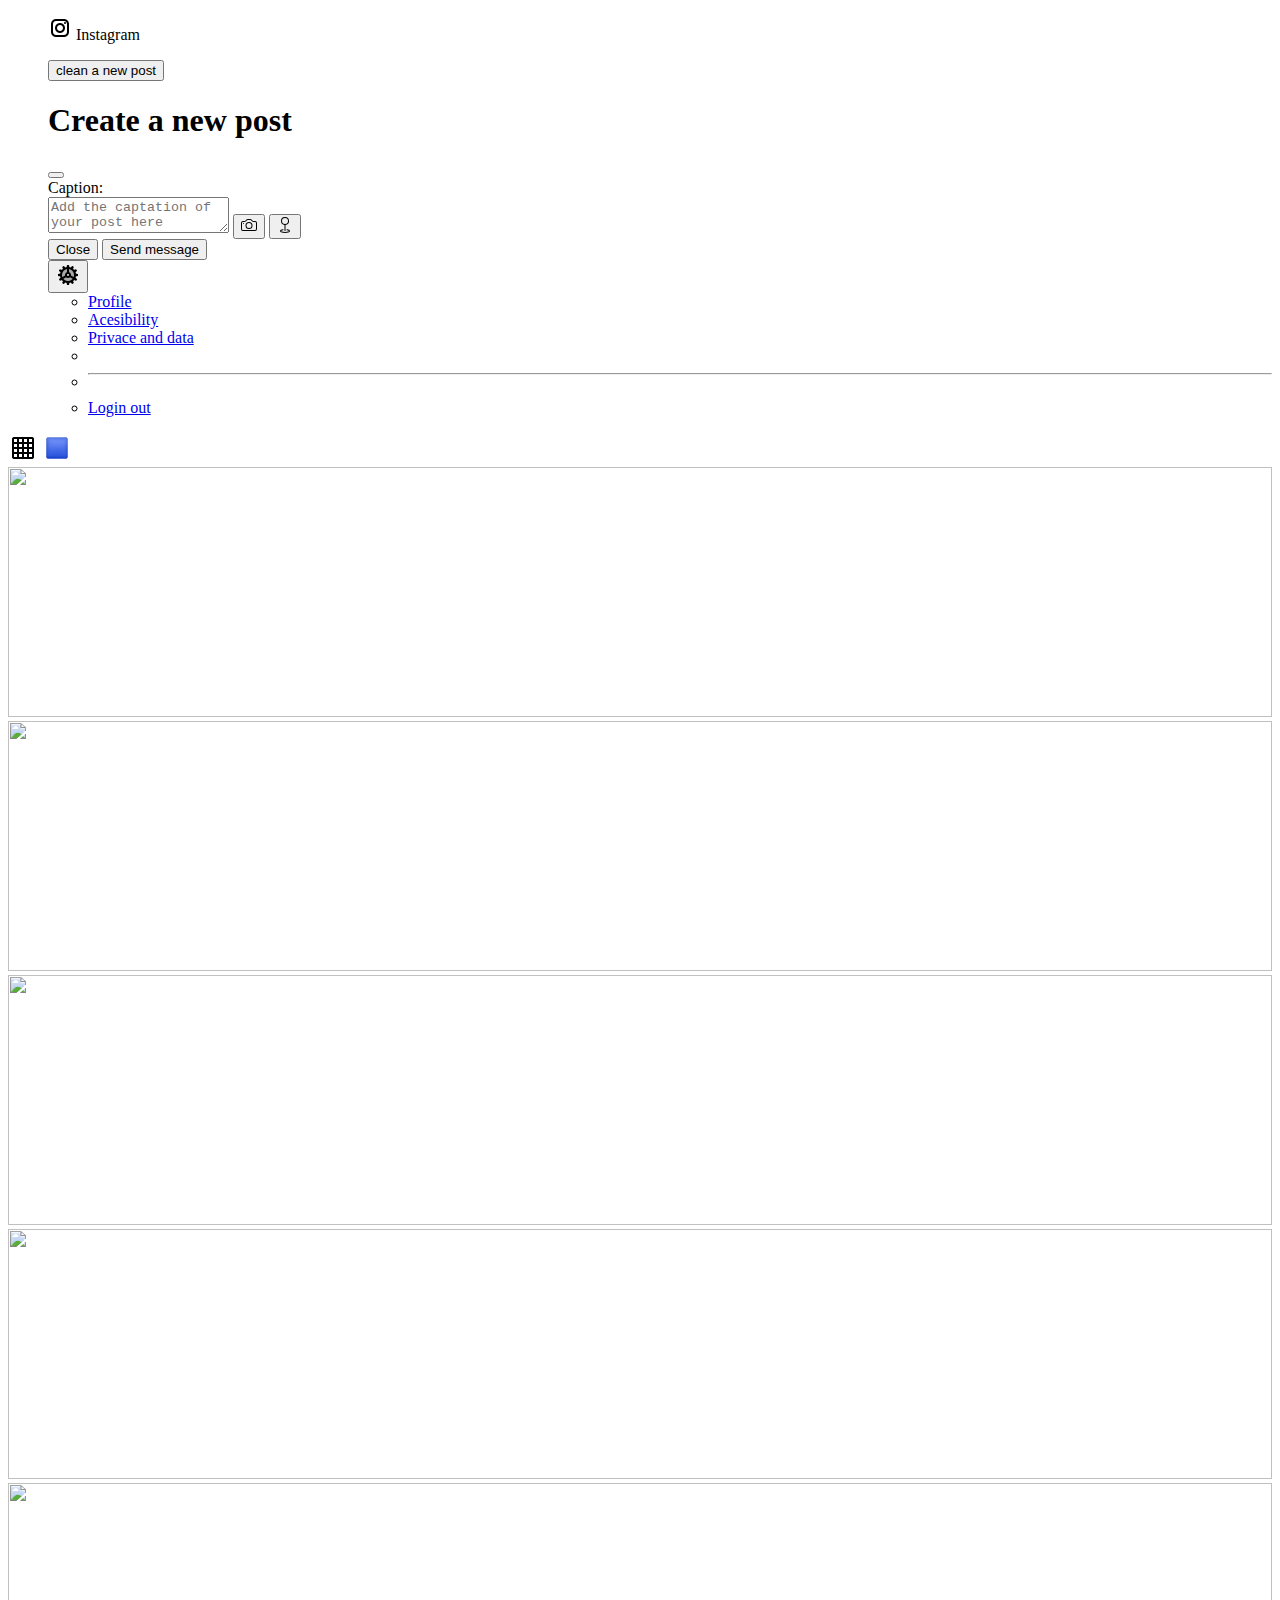
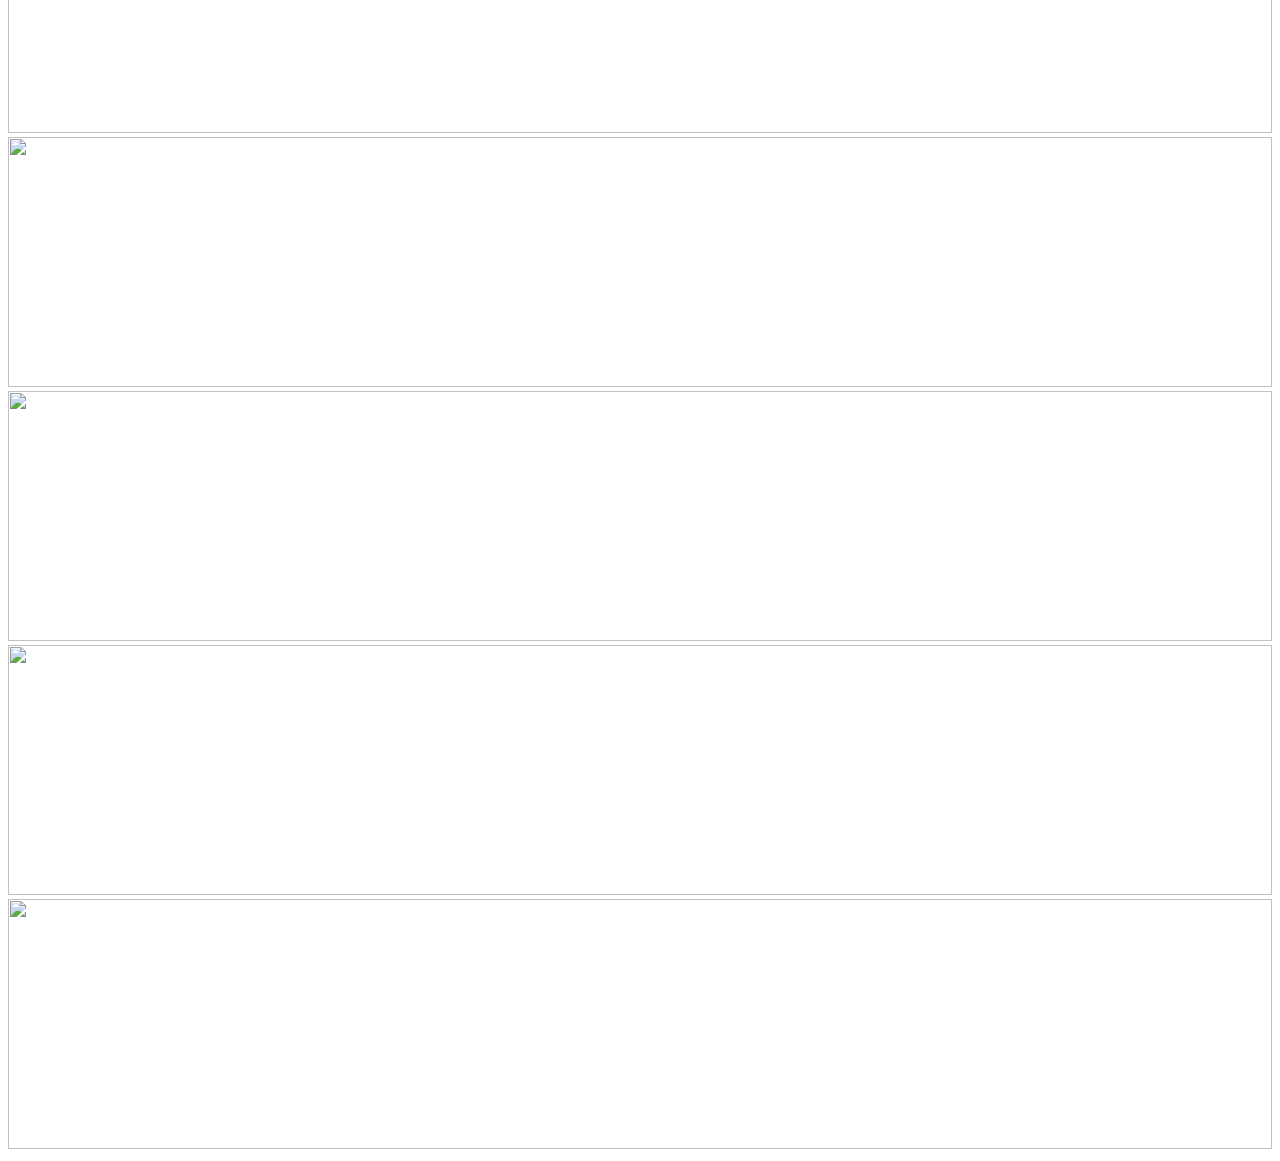
==== index.html @ 3fa27a39 "my new proyect" ====
<!DOCTYPE html>
<html lang="en">
<head>
    <meta charset="UTF-8">
    <meta http-equiv="X-UA-Compatible" content="IE=edge">
    <meta name="viewport" content="width=device-width, initial-scale=1.0">
    <link href="https://cdn.jsdelivr.net/npm/bootstrap@5.0.2/dist/css/bootstrap.min.css" rel="stylesheet" integrity="sha384-EVSTQN3/azprG1Anm3QDgpJLIm9Nao0Yz1ztcQTwFspd3yD65VohhpuuCOmLASjC" crossorigin="anonymous">
    <title>Document</title>
<style>
.galery img{
  width: 100%;
  height: 250px;
}


</style>
</head>
<body class="p-5" >
   
    <nav  class="navbar bg-light container-fluid">
    <ul class=" nav nav-pills">
        <img  src="[data-uri]">
        <span class="navbar-barnd fs-5 fw-bold ">Instagram</a></span>    
      </ul>
    
   
    <ul class="nav nav-pills" >
        <button class=" btn btn-success m-auto" type="button" data-bs-toggle="modal" data-bs-target="#exampleModal" data-bs-whatever="@mdo"">clean a new post</button>
        
        <div class="modal fade" id="exampleModal" tabindex="-1" aria-labelledby="exampleModalLabel" aria-hidden="true">
            <div class="modal-dialog">
            <div class="modal-content">
            <div class="modal-header">
                  
            <h1 class="modal-title fs-5" id="exampleModalLabel">Create a new post</h1>
                  <button type="button" class="btn-close" data-bs-dismiss="modal" aria-label="Close"></button>
                </div>
                
                
                <div class="modal-body">
                  <form method="get">
                    <div class="mb-3">
                      <label class="recipient-name"lass="col-form-label">Caption:</label>
                    
                      <div class="mb-3">
        
                        <textarea class="form-control" placeholder="Add the captation of your post here"    id="message-text"></textarea>
                     
                        <button type="button" class="btn-sm btn-outline-secondary btn-lg mt-1" ><svg xmlns="http://www.w3.org/2000/svg" width="16" height="16" fill="currentColor" class="bi bi-camera m-2" viewBox="0 0 16 16">
                        <path d="M15 12a1 1 0 0 1-1 1H2a1 1 0 0 1-1-1V6a1 1 0 0 1 1-1h1.172a3 3 0 0 0 2.12-.879l.83-.828A1 1 0 0 1 6.827 3h2.344a1 1 0 0 1 .707.293l.828.828A3 3 0 0 0 12.828 5H14a1 1 0 0 1 1 1v6zM2 4a2 2 0 0 0-2 2v6a2 2 0 0 0 2 2h12a2 2 0 0 0 2-2V6a2 2 0 0 0-2-2h-1.172a2 2 0 0 1-1.414-.586l-.828-.828A2 2 0 0 0 9.172 2H6.828a2 2 0 0 0-1.414.586l-.828.828A2 2 0 0 1 3.172 4H2z"/>
                        <path d="M8 11a2.5 2.5 0 1 1 0-5 2.5 2.5 0 0 1 0 5zm0 1a3.5 3.5 0 1 0 0-7 3.5 3.5 0 0 0 0 7zM3 6.5a.5.5 0 1 1-1 0 .5.5 0 0 1 1 0z"/>
                      </svg></button>
                    

                      <button type="button" class="btn-sm btn-outline-secondary btn-lg mt-1" ><svg xmlns="http://www.w3.org/2000/svg" width="16" height="16" fill="currentColor" class="bi bi-geo m-2" viewBox="0 0 16 16">
                        <path fill-rule="evenodd" d="M8 1a3 3 0 1 0 0 6 3 3 0 0 0 0-6zM4 4a4 4 0 1 1 4.5 3.969V13.5a.5.5 0 0 1-1 0V7.97A4 4 0 0 1 4 3.999zm2.493 8.574a.5.5 0 0 1-.411.575c-.712.118-1.28.295-1.655.493a1.319 1.319 0 0 0-.37.265.301.301 0 0 0-.057.09V14l.002.008a.147.147 0 0 0 .016.033.617.617 0 0 0 .145.15c.165.13.435.27.813.395.751.25 1.82.414 3.024.414s2.273-.163 3.024-.414c.378-.126.648-.265.813-.395a.619.619 0 0 0 .146-.15.148.148 0 0 0 .015-.033L12 14v-.004a.301.301 0 0 0-.057-.09 1.318 1.318 0 0 0-.37-.264c-.376-.198-.943-.375-1.655-.493a.5.5 0 1 1 .164-.986c.77.127 1.452.328 1.957.594C12.5 13 13 13.4 13 14c0 .426-.26.752-.544.977-.29.228-.68.413-1.116.558-.878.293-2.059.465-3.34.465-1.281 0-2.462-.172-3.34-.465-.436-.145-.826-.33-1.116-.558C3.26 14.752 3 14.426 3 14c0-.599.5-1 .961-1.243.505-.266 1.187-.467 1.957-.594a.5.5 0 0 1 .575.411z"/>
                      </svg></button>
                    </div>
                    
                    </div>
                    
                  </form>
                </div>
                <div class="modal-footer">
                  <button type="button" class="btn btn-secondary" data-bs-dismiss="modal">Close</button>
                  <button type="submit" class="btn btn-success">Send message</button>
                </div>
              </div>
            </div>
          </div>
        
        
   
   
        <div class="btn-group " >
            <button class="btn btn-secondary dropdown-toggle border-0  m-1" data-bs-display="static"  type="button" id="dropdownM" data-bs-toggle="dropdown"  aria-expanded="false">
             <img src="[data-uri]">
             
            </button>
            
<ul class="dropdown-menu dropdown-menu-end dropdown-menu-lg-start">
              <li><a class="dropdown-item active" href="#">Profile</a></li>
              <li><a class="dropdown-item" href="#">Acesibility</a></li>
              <li><a class="dropdown-item" href="#">Privace and data</a></li>
              <li><a class="dropdown-item" href="#"></a></li>
              <li><hr class="dropdown-divider"></li>
      <li><a class="dropdown-item text-danger" href="#">Login out </output></a></li>
              
            </ul>
       
            
       
    </nav>
        
        <nav class="navbar  ">
            <div class="container-fluid justify-content-center  mt-2" >
    
    <img  class="nav-item btn btn-primary nav-link active  " src="[data-uri]">
   <a  href="/Photos.html"> <img class=" nav-link " src="[data-uri]"></a>
</div>



</nav>

<div class="row  galery">

<div class="col-lg-4 col-sm-4 ">
    <img  src="https://encrypted-tbn0.gstatic.com/images?q=tbn:ANd9GcTM79ARbhG9KxFRgKjDQDl-LLsH6UBtv7P7Ww&usqp=CAU">  
</div>
    
  <div class="col-lg-4 col-sm-12 ">
    <img  src="https://encrypted-tbn0.gstatic.com/images?q=tbn:ANd9GcQCujCZ49odOnoqAr3NvdVprHytRaHz7ZDdyA&usqp=CAU">
  </div>
    
  <div class="col-lg-4 col-sm-4 " >
    <img src="https://encrypted-tbn0.gstatic.com/images?q=tbn:ANd9GcQirNNDpF8aWJU-GhTqiqRycO4s3IDLYDvVWw&usqp=CAU">
</div>

<div class="col-lg-4 col-sm-4 my-3">
<img    src="https://encrypted-tbn0.gstatic.com/images?q=tbn:ANd9GcTsorF1VfeJqoo9qdHglLjHoImkWZ9AT0RZ_g&usqp=CAU">
</div>

<div class="col-lg-4 col-sm-4 my-3 ">
  <img  src="https://encrypted-tbn0.gstatic.com/images?q=tbn:ANd9GcQ0_oJ_WVHq0ZOqp9i-EOnaT0kRKOgmbKGssA&usqp=CAU">
</div>

<div class="col-lg-4 col-sm-4 my-3 ">
    <img   src="https://estuditeca.com/wp-content/uploads/2019/10/Estudiante-estresada-con-los-ex%C3%A1menes-1024x768.jpeg">
</div>
<div class="col-lg-4 col-sm-4 my-3">
    <img   src="https://encrypted-tbn0.gstatic.com/images?q=tbn:ANd9GcRFqUBrMA2xcpd1hixr0i_SGZQR9ed282Jo7A&usqp=CAU">
    </div>
    
   <div class="col-lg-4 col-sm-12 my-3">
    <img  src="https://encrypted-tbn0.gstatic.com/images?q=tbn:ANd9GcQCujCZ49odOnoqAr3NvdVprHytRaHz7ZDdyA&usqp=CAU">
    
    </div>
    <div class="col-lg-4 col-sm-12 my-3">
    <img  src="https://t2.pb.ltmcdn.com/es/posts/5/5/0/como_conocer_gente_en_una_ciudad_nueva_4055_orig.jpg">
</div>






<script src="https://cdn.jsdelivr.net/npm/@popperjs/core@2.9.2/dist/umd/popper.min.js" integrity="sha384-IQsoLXl5PILFhosVNubq5LC7Qb9DXgDA9i+tQ8Zj3iwWAwPtgFTxbJ8NT4GN1R8p" crossorigin="anonymous"></script>
<script src="https://cdn.jsdelivr.net/npm/bootstrap@5.0.2/dist/js/bootstrap.min.js" integrity="sha384-cVKIPhGWiC2Al4u+LWgxfKTRIcfu0JTxR+EQDz/bgldoEyl4H0zUF0QKbrJ0EcQF" crossorigin="anonymous"></script>

</body>
</html>
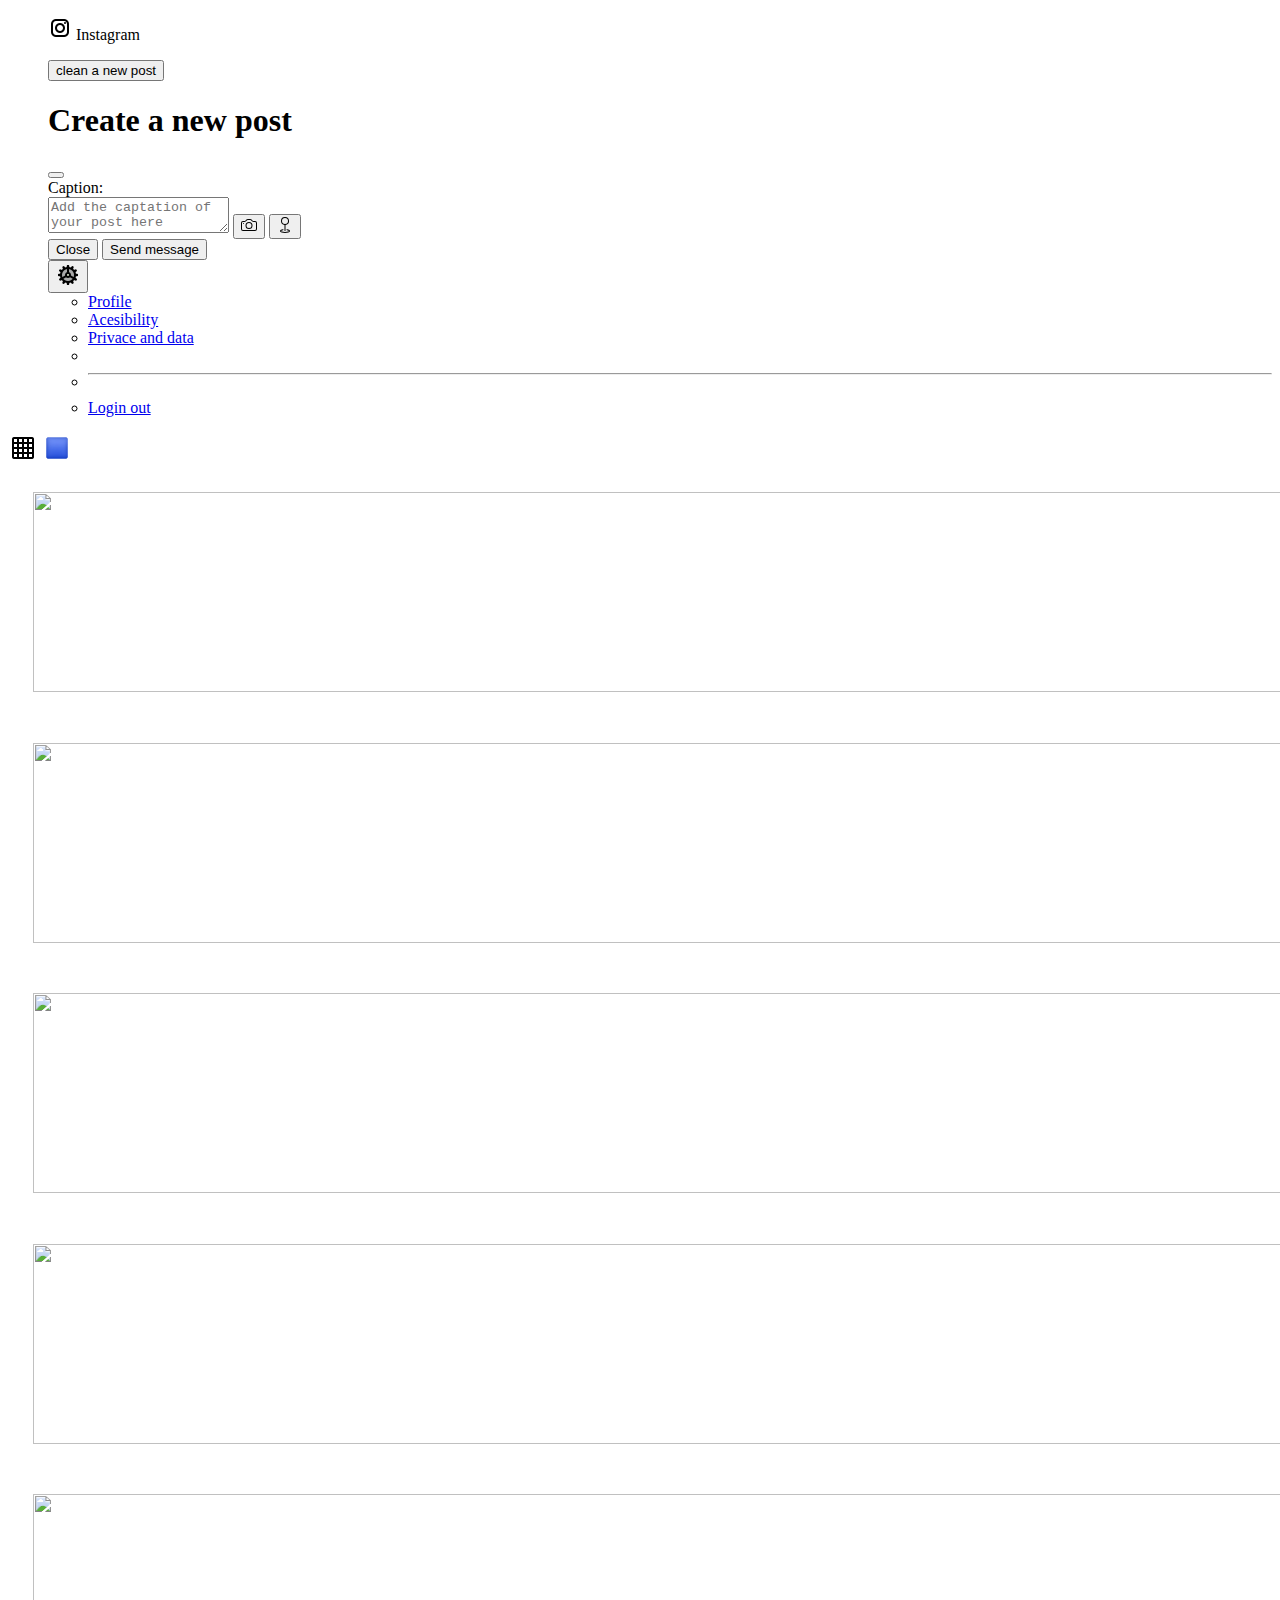
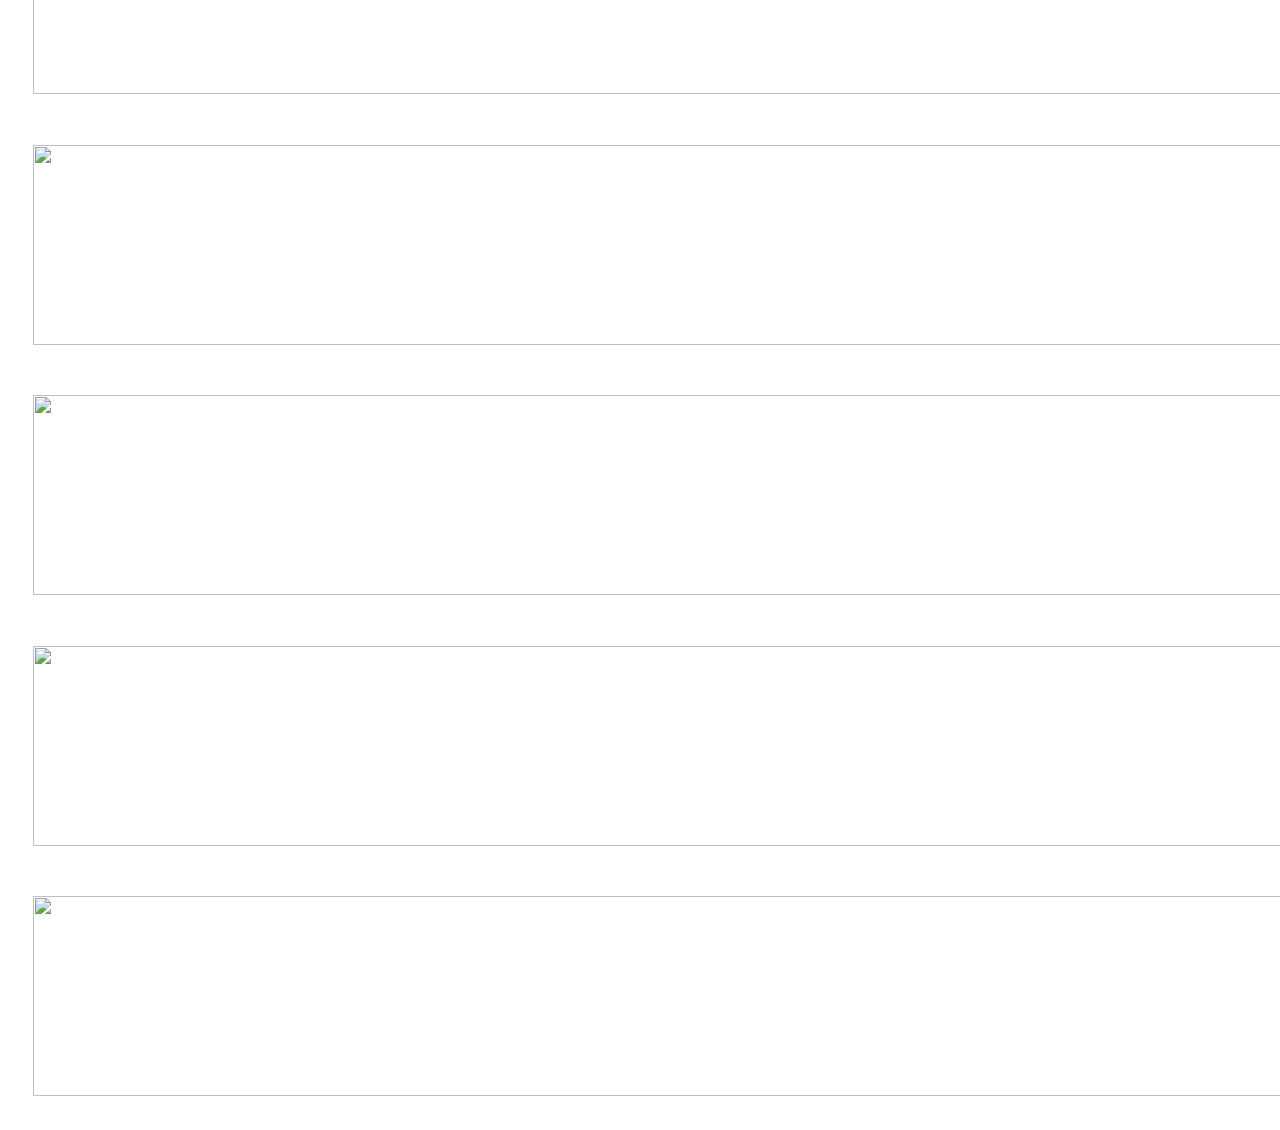
==== commit 919fbb2c: "My new proyect" ====
--- a/index.html
+++ b/index.html
@@ -6,14 +6,9 @@
     <meta name="viewport" content="width=device-width, initial-scale=1.0">
     <link href="https://cdn.jsdelivr.net/npm/bootstrap@5.0.2/dist/css/bootstrap.min.css" rel="stylesheet" integrity="sha384-EVSTQN3/azprG1Anm3QDgpJLIm9Nao0Yz1ztcQTwFspd3yD65VohhpuuCOmLASjC" crossorigin="anonymous">
     <title>Document</title>
-<style>
-.galery img{
-  width: 100%;
-  height: 250px;
-}
+ 
 
-
-</style>
+    <link rel=StyleSheet href="styles.css" TYPE="text/css" MEDIA=screen>
 </head>
 <body class="p-5" >
    
@@ -46,13 +41,13 @@
         
                         <textarea class="form-control" placeholder="Add the captation of your post here"    id="message-text"></textarea>
                      
-                        <button type="button" class="btn-sm btn-outline-secondary btn-lg mt-1" ><svg xmlns="http://www.w3.org/2000/svg" width="16" height="16" fill="currentColor" class="bi bi-camera m-2" viewBox="0 0 16 16">
+                        <button type="button" class="btn btn-sm btn-outline-secondary btn-lg mt-1" ><svg xmlns="http://www.w3.org/2000/svg" width="16" height="16" fill="currentColor" class="bi bi-camera m-2" viewBox="0 0 16 16">
                         <path d="M15 12a1 1 0 0 1-1 1H2a1 1 0 0 1-1-1V6a1 1 0 0 1 1-1h1.172a3 3 0 0 0 2.12-.879l.83-.828A1 1 0 0 1 6.827 3h2.344a1 1 0 0 1 .707.293l.828.828A3 3 0 0 0 12.828 5H14a1 1 0 0 1 1 1v6zM2 4a2 2 0 0 0-2 2v6a2 2 0 0 0 2 2h12a2 2 0 0 0 2-2V6a2 2 0 0 0-2-2h-1.172a2 2 0 0 1-1.414-.586l-.828-.828A2 2 0 0 0 9.172 2H6.828a2 2 0 0 0-1.414.586l-.828.828A2 2 0 0 1 3.172 4H2z"/>
                         <path d="M8 11a2.5 2.5 0 1 1 0-5 2.5 2.5 0 0 1 0 5zm0 1a3.5 3.5 0 1 0 0-7 3.5 3.5 0 0 0 0 7zM3 6.5a.5.5 0 1 1-1 0 .5.5 0 0 1 1 0z"/>
                       </svg></button>
                     
 
-                      <button type="button" class="btn-sm btn-outline-secondary btn-lg mt-1" ><svg xmlns="http://www.w3.org/2000/svg" width="16" height="16" fill="currentColor" class="bi bi-geo m-2" viewBox="0 0 16 16">
+                      <button type="button" class="btn btn-sm btn-outline-secondary btn-lg mt-1" ><svg xmlns="http://www.w3.org/2000/svg" width="16" height="16" fill="currentColor" class="bi bi-geo m-2" viewBox="0 0 16 16">
                         <path fill-rule="evenodd" d="M8 1a3 3 0 1 0 0 6 3 3 0 0 0 0-6zM4 4a4 4 0 1 1 4.5 3.969V13.5a.5.5 0 0 1-1 0V7.97A4 4 0 0 1 4 3.999zm2.493 8.574a.5.5 0 0 1-.411.575c-.712.118-1.28.295-1.655.493a1.319 1.319 0 0 0-.37.265.301.301 0 0 0-.057.09V14l.002.008a.147.147 0 0 0 .016.033.617.617 0 0 0 .145.15c.165.13.435.27.813.395.751.25 1.82.414 3.024.414s2.273-.163 3.024-.414c.378-.126.648-.265.813-.395a.619.619 0 0 0 .146-.15.148.148 0 0 0 .015-.033L12 14v-.004a.301.301 0 0 0-.057-.09 1.318 1.318 0 0 0-.37-.264c-.376-.198-.943-.375-1.655-.493a.5.5 0 1 1 .164-.986c.77.127 1.452.328 1.957.594C12.5 13 13 13.4 13 14c0 .426-.26.752-.544.977-.29.228-.68.413-1.116.558-.878.293-2.059.465-3.34.465-1.281 0-2.462-.172-3.34-.465-.436-.145-.826-.33-1.116-.558C3.26 14.752 3 14.426 3 14c0-.599.5-1 .961-1.243.505-.266 1.187-.467 1.957-.594a.5.5 0 0 1 .575.411z"/>
                       </svg></button>
                     </div>
@@ -105,38 +100,38 @@
 
 <div class="row  galery">
 
-<div class="col-lg-4 col-sm-4 ">
+<div class="col-lg-4 col-md-4 col-sm-4 ">
     <img  src="https://encrypted-tbn0.gstatic.com/images?q=tbn:ANd9GcTM79ARbhG9KxFRgKjDQDl-LLsH6UBtv7P7Ww&usqp=CAU">  
 </div>
     
-  <div class="col-lg-4 col-sm-12 ">
+  <div class="col-lg-4 col-md-4 col-sm-4 ">
     <img  src="https://encrypted-tbn0.gstatic.com/images?q=tbn:ANd9GcQCujCZ49odOnoqAr3NvdVprHytRaHz7ZDdyA&usqp=CAU">
   </div>
     
-  <div class="col-lg-4 col-sm-4 " >
+  <div class="col-lg-4 col-md-4 col-sm-4 " >
     <img src="https://encrypted-tbn0.gstatic.com/images?q=tbn:ANd9GcQirNNDpF8aWJU-GhTqiqRycO4s3IDLYDvVWw&usqp=CAU">
 </div>
 
-<div class="col-lg-4 col-sm-4 my-3">
+<div class="col-lg-4 col-md-4 col-sm-4">
 <img    src="https://encrypted-tbn0.gstatic.com/images?q=tbn:ANd9GcTsorF1VfeJqoo9qdHglLjHoImkWZ9AT0RZ_g&usqp=CAU">
 </div>
 
-<div class="col-lg-4 col-sm-4 my-3 ">
+<div class="col-lg-4 col-md-4 col-sm-4">
   <img  src="https://encrypted-tbn0.gstatic.com/images?q=tbn:ANd9GcQ0_oJ_WVHq0ZOqp9i-EOnaT0kRKOgmbKGssA&usqp=CAU">
 </div>
 
-<div class="col-lg-4 col-sm-4 my-3 ">
+<div class="col-lg-4 col-md-4 col-sm-4 ">
     <img   src="https://estuditeca.com/wp-content/uploads/2019/10/Estudiante-estresada-con-los-ex%C3%A1menes-1024x768.jpeg">
 </div>
-<div class="col-lg-4 col-sm-4 my-3">
+<div class="col-lg-4 col-md-4 col-sm-4">
     <img   src="https://encrypted-tbn0.gstatic.com/images?q=tbn:ANd9GcRFqUBrMA2xcpd1hixr0i_SGZQR9ed282Jo7A&usqp=CAU">
     </div>
     
-   <div class="col-lg-4 col-sm-12 my-3">
+   <div class="col-lg-4 col-md-4  col-sm-4 ">
     <img  src="https://encrypted-tbn0.gstatic.com/images?q=tbn:ANd9GcQCujCZ49odOnoqAr3NvdVprHytRaHz7ZDdyA&usqp=CAU">
     
     </div>
-    <div class="col-lg-4 col-sm-12 my-3">
+    <div class="col-lg-4 col-md-4 col-sm-4">
     <img  src="https://t2.pb.ltmcdn.com/es/posts/5/5/0/como_conocer_gente_en_una_ciudad_nueva_4055_orig.jpg">
 </div>
 
--- a/styles.css
+++ b/styles.css
@@ -0,0 +1,7 @@
+.galery img{
+    width: 100%;
+    height: 200px;
+    margin: 2%;
+  }
+  
+ 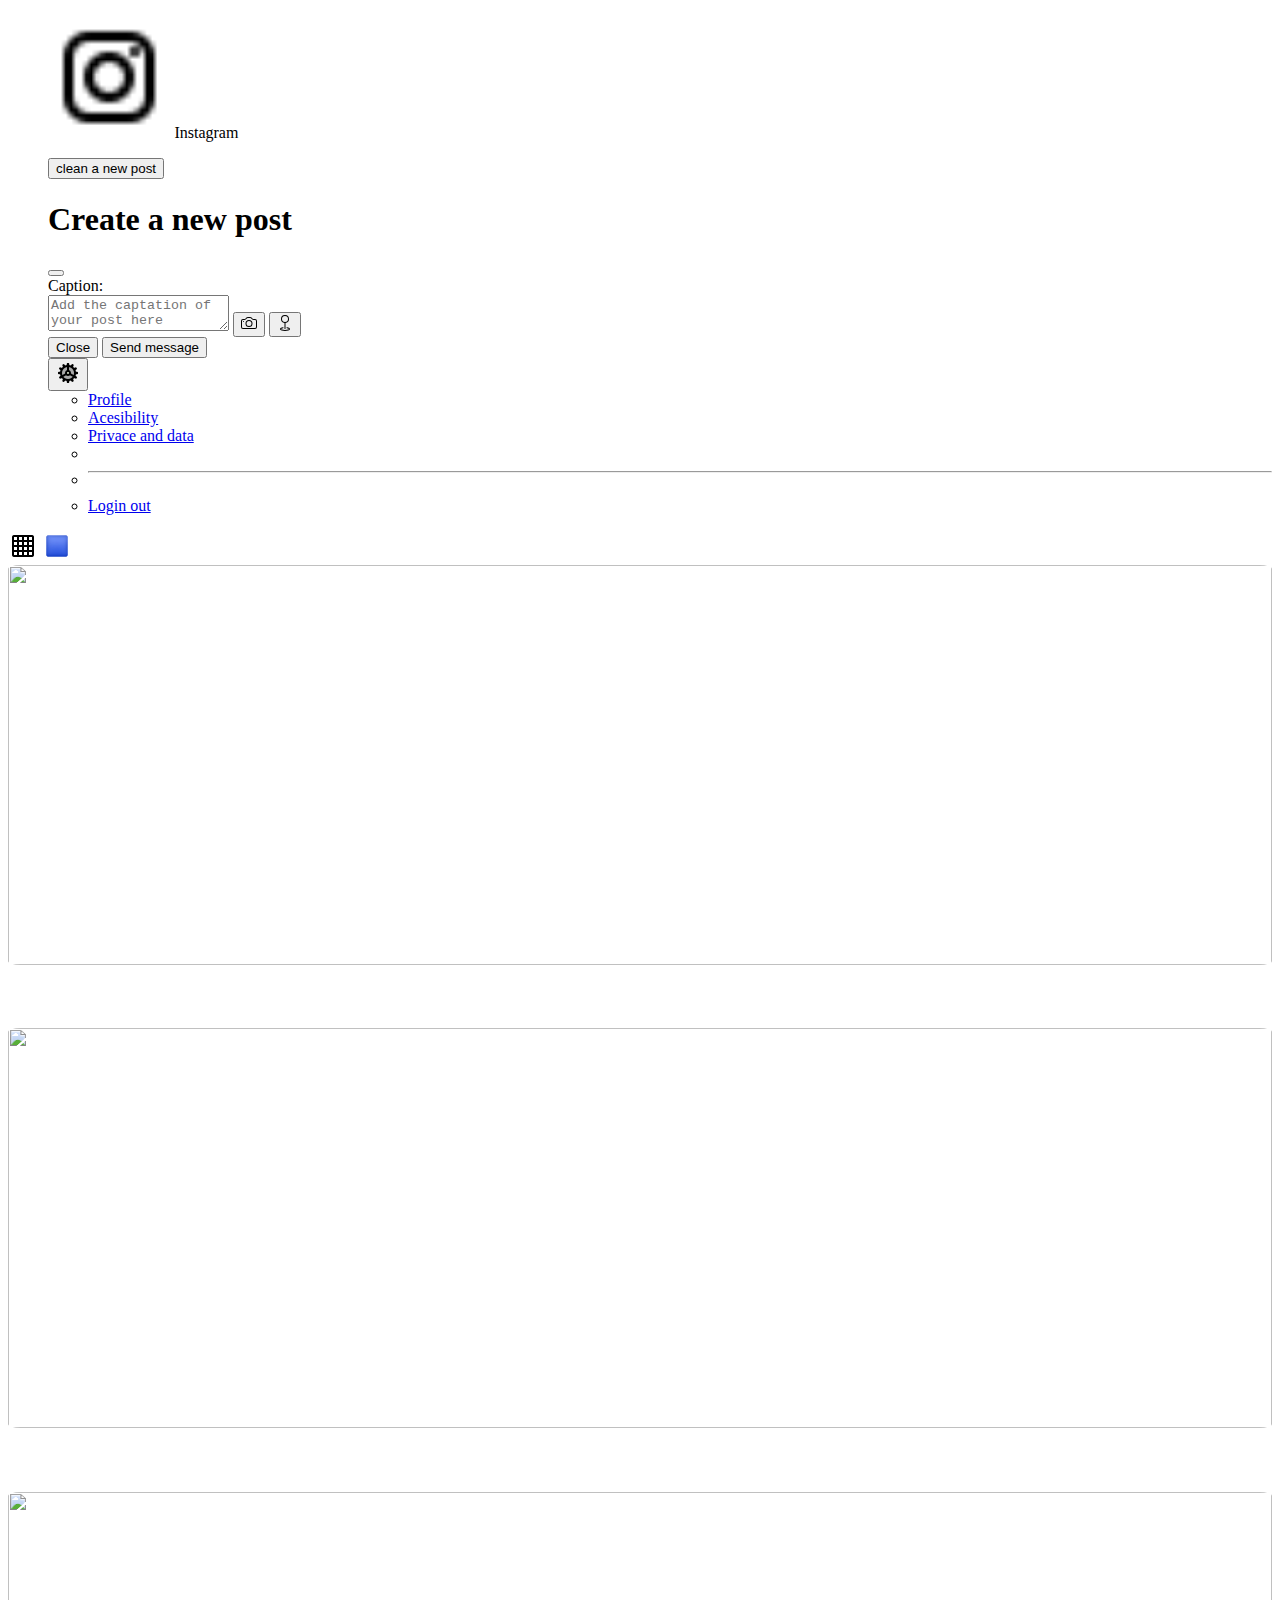
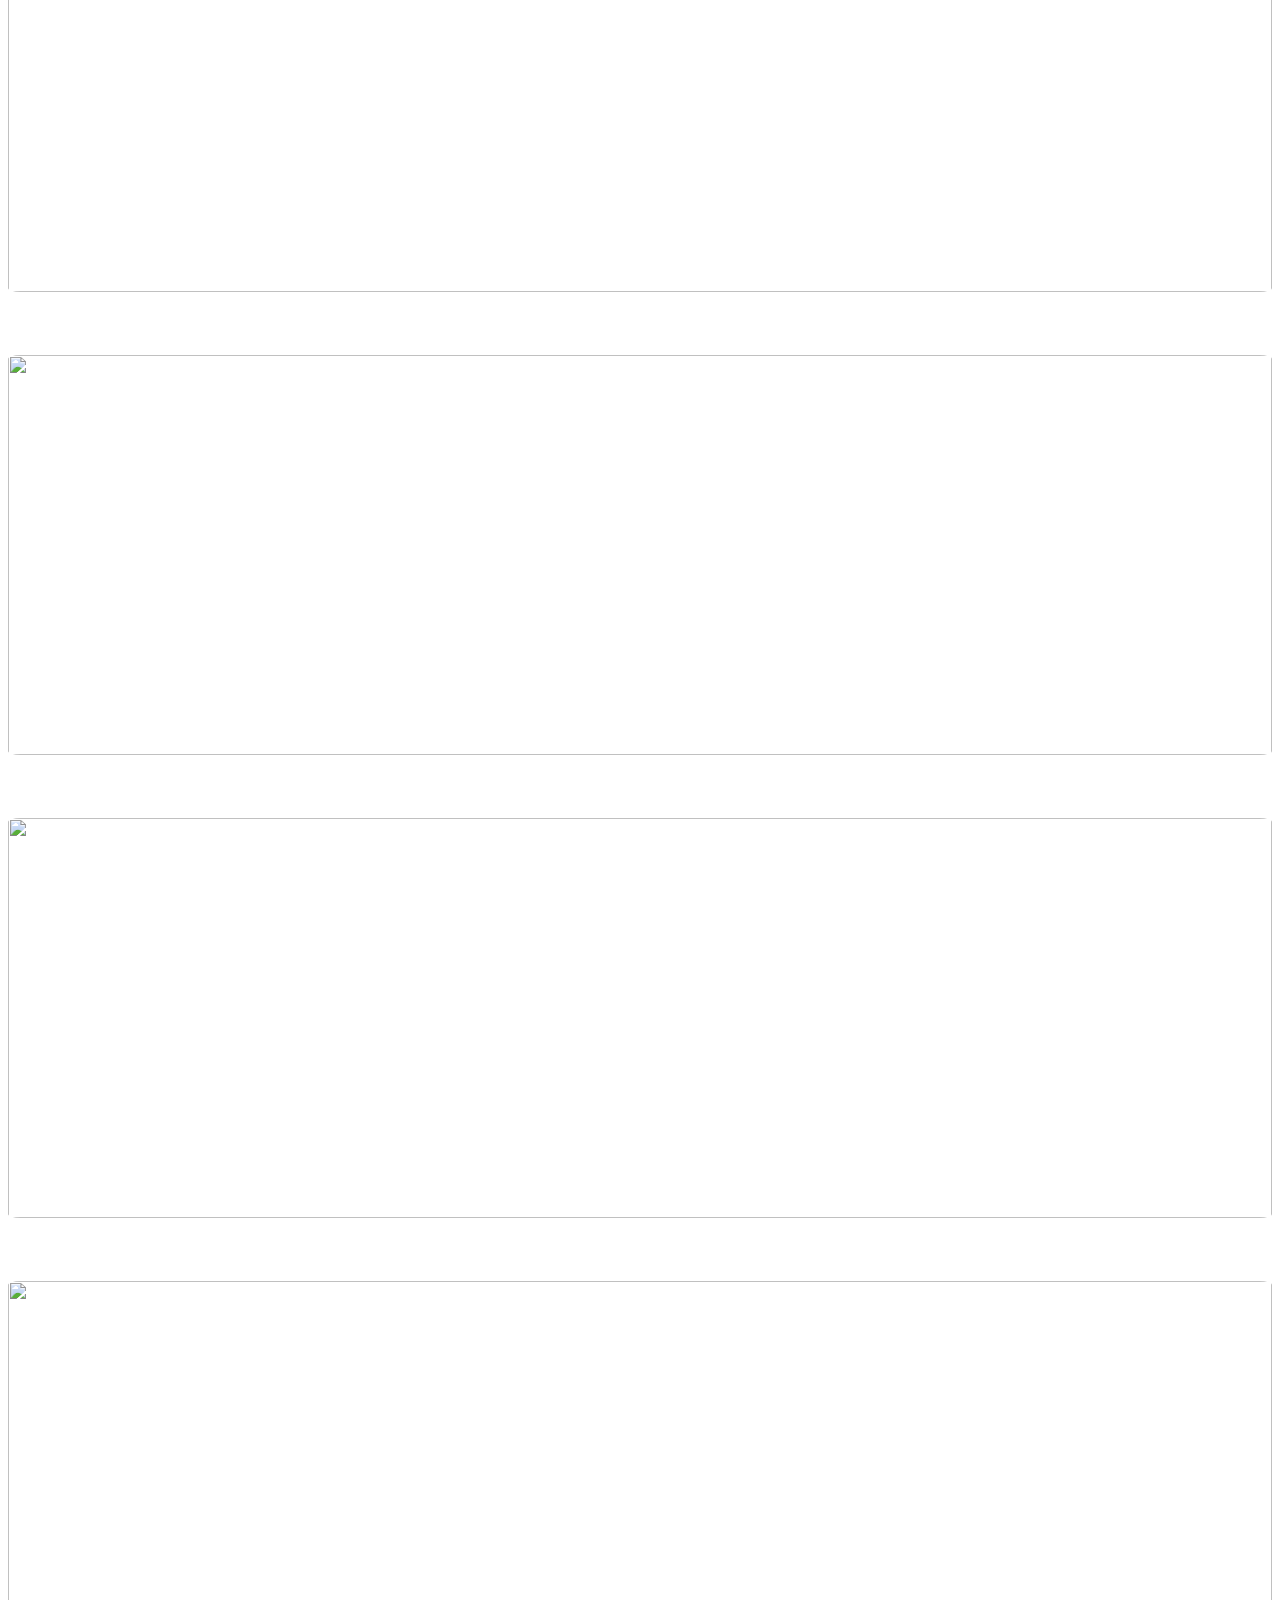
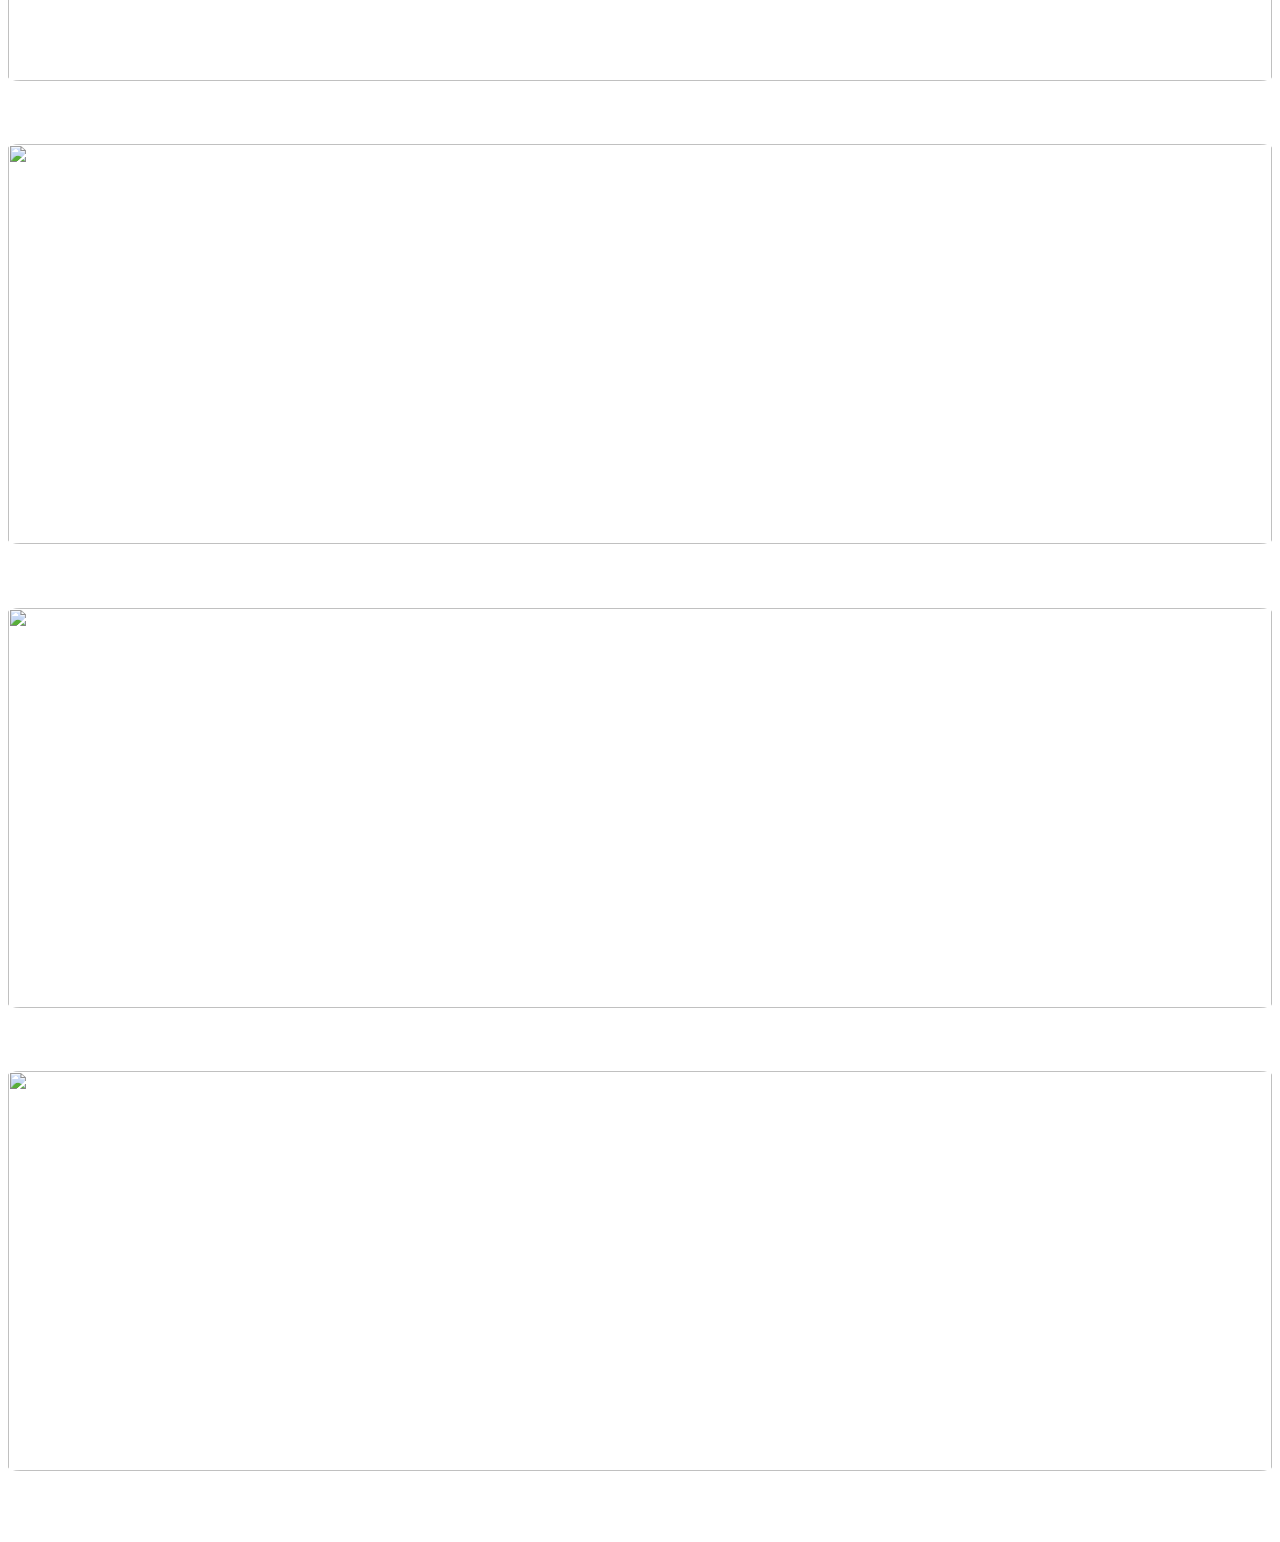
==== commit 8ad37afa: "Img plus" ====
--- a/index.html
+++ b/index.html
@@ -12,9 +12,9 @@
 </head>
 <body class="p-5" >
    
-    <nav  class="navbar bg-light container-fluid">
+    <nav  class="navbar bg-light border  rounded container-fluid">
     <ul class=" nav nav-pills">
-        <img  src="[data-uri]">
+        <img class="iconInsta" src="[data-uri]">
         <span class="navbar-barnd fs-5 fw-bold ">Instagram</a></span>    
       </ul>
     
@@ -87,11 +87,11 @@
        
     </nav>
         
-        <nav class="navbar  ">
+        <nav class="navbar ">
             <div class="container-fluid justify-content-center  mt-2" >
     
     <img  class="nav-item btn btn-primary nav-link active  " src="[data-uri]">
-   <a  href="/Photos.html"> <img class=" nav-link " src="[data-uri]"></a>
+   <a  href="Photos.html"> <img class=" nav-link " src="[data-uri]"></a>
 </div>
 
 
@@ -100,35 +100,35 @@
 
 <div class="row  galery">
 
-<div class="col-lg-4 col-md-4 col-sm-4 ">
-    <img  src="https://encrypted-tbn0.gstatic.com/images?q=tbn:ANd9GcTM79ARbhG9KxFRgKjDQDl-LLsH6UBtv7P7Ww&usqp=CAU">  
+<div class="col-lg-4 col-md-4 col-sm-4">
+    <img  src="https://th.bing.com/th/id/OIP.LBVakXUW86-xFiCkzIv-rgHaEo?pid=ImgDet&rs=1">  
 </div>
     
   <div class="col-lg-4 col-md-4 col-sm-4 ">
-    <img  src="https://encrypted-tbn0.gstatic.com/images?q=tbn:ANd9GcQCujCZ49odOnoqAr3NvdVprHytRaHz7ZDdyA&usqp=CAU">
+    <img  src="https://th.bing.com/th/id/R.961c65139e03e0b67f58ad6d745d9295?rik=yaDFByrGJEZa8A&pid=ImgRaw&r=0">
   </div>
     
   <div class="col-lg-4 col-md-4 col-sm-4 " >
-    <img src="https://encrypted-tbn0.gstatic.com/images?q=tbn:ANd9GcQirNNDpF8aWJU-GhTqiqRycO4s3IDLYDvVWw&usqp=CAU">
+    <img src="https://4.bp.blogspot.com/-_Q6SwV8HFqU/T9oWN85XyTI/AAAAAAAAfOs/NlTZmyBWUz4/s1600/Lagos-Montanas-Piedras-y-Arboles_Imagenes-HD-de-Montanas.jpg">
 </div>
 
 <div class="col-lg-4 col-md-4 col-sm-4">
-<img    src="https://encrypted-tbn0.gstatic.com/images?q=tbn:ANd9GcTsorF1VfeJqoo9qdHglLjHoImkWZ9AT0RZ_g&usqp=CAU">
+<img    src="https://evasion-online.com/image-photo/rome+capitale+d+italie/the-roman-coliseum-in-the-early-morning-655490208-5abd1d0f119fa80037ef98b9.jpg">
 </div>
 
 <div class="col-lg-4 col-md-4 col-sm-4">
-  <img  src="https://encrypted-tbn0.gstatic.com/images?q=tbn:ANd9GcQ0_oJ_WVHq0ZOqp9i-EOnaT0kRKOgmbKGssA&usqp=CAU">
+  <img  src="https://i.pinimg.com/originals/14/94/26/14942698a0f2d22ecdc3283387d68d4f.jpg">
 </div>
 
 <div class="col-lg-4 col-md-4 col-sm-4 ">
     <img   src="https://estuditeca.com/wp-content/uploads/2019/10/Estudiante-estresada-con-los-ex%C3%A1menes-1024x768.jpeg">
 </div>
 <div class="col-lg-4 col-md-4 col-sm-4">
-    <img   src="https://encrypted-tbn0.gstatic.com/images?q=tbn:ANd9GcRFqUBrMA2xcpd1hixr0i_SGZQR9ed282Jo7A&usqp=CAU">
+    <img   src="https://images.pexels.com/photos/3228689/pexels-photo-3228689.jpeg?cs=srgb&dl=manos-gente-amigos-efecto-desenfocado-3228689.jpg&fm=jpg">
     </div>
     
    <div class="col-lg-4 col-md-4  col-sm-4 ">
-    <img  src="https://encrypted-tbn0.gstatic.com/images?q=tbn:ANd9GcQCujCZ49odOnoqAr3NvdVprHytRaHz7ZDdyA&usqp=CAU">
+    <img  src="https://th.bing.com/th/id/OIP.yShuwGV1PP497rS9s3TZ0AHaEo?w=270&h=180&c=7&r=0&o=5&pid=1.7">
     
     </div>
     <div class="col-lg-4 col-md-4 col-sm-4">
--- a/styles.css
+++ b/styles.css
@@ -1,7 +1,14 @@
+
+
 .galery img{
     width: 100%;
-    height: 200px;
-    margin: 2%;
+    height: 400px;
+    margin-bottom: 5%;
+    border-radius: 1%;
+  
   }
-  
+  .iconInsta{
+width: 10%;
+
+  }
  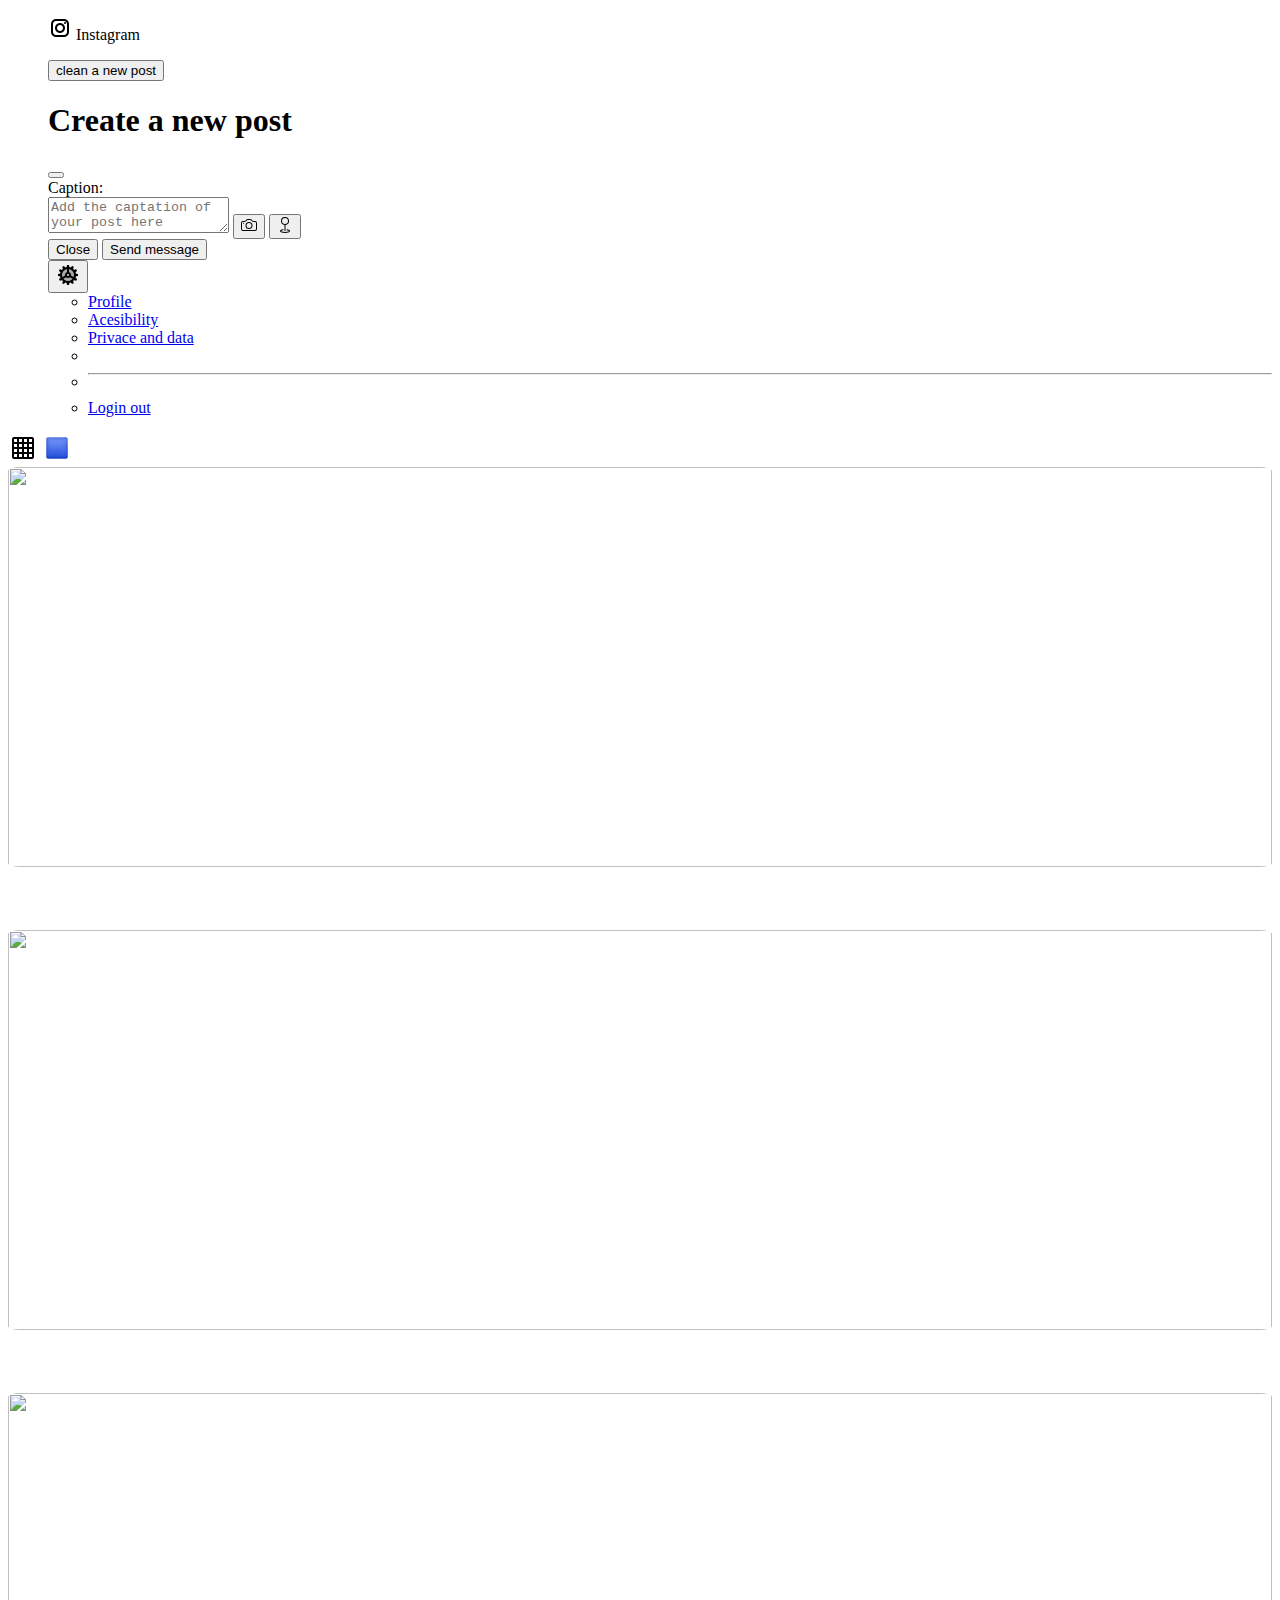
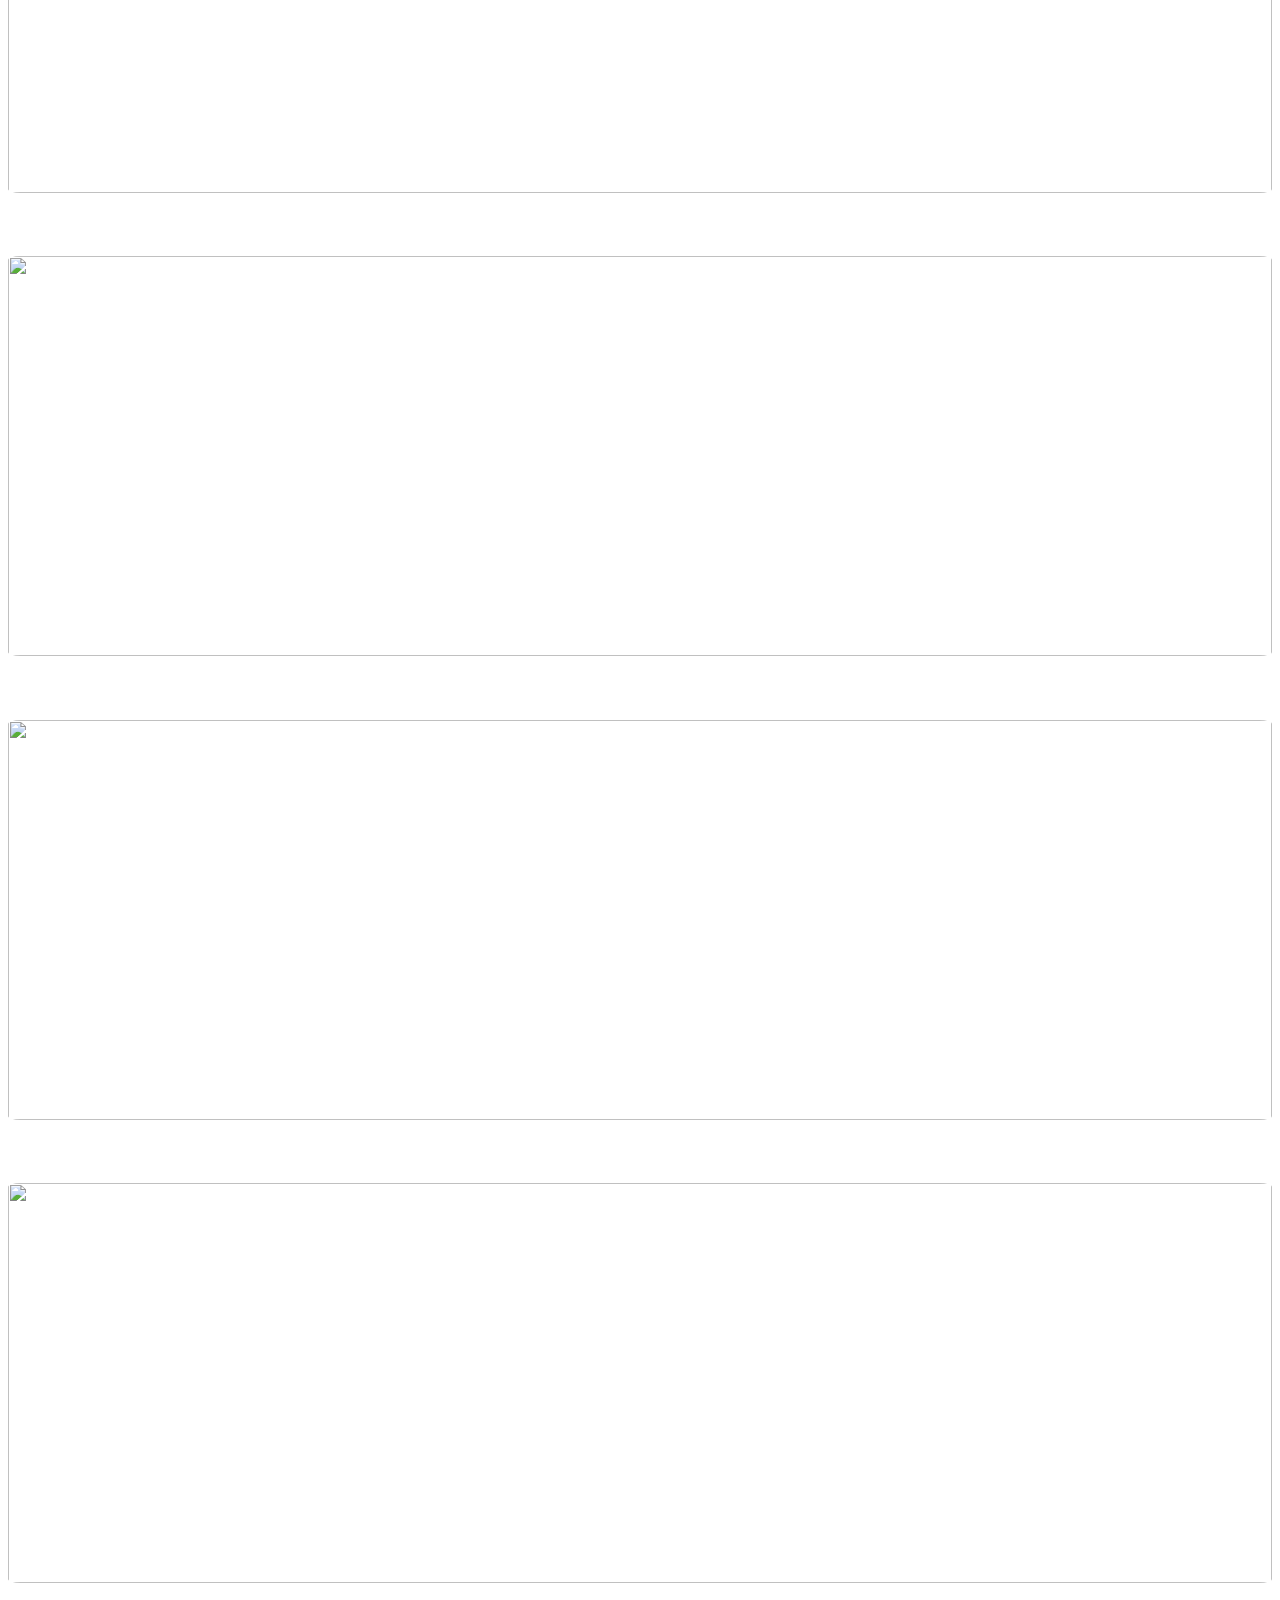
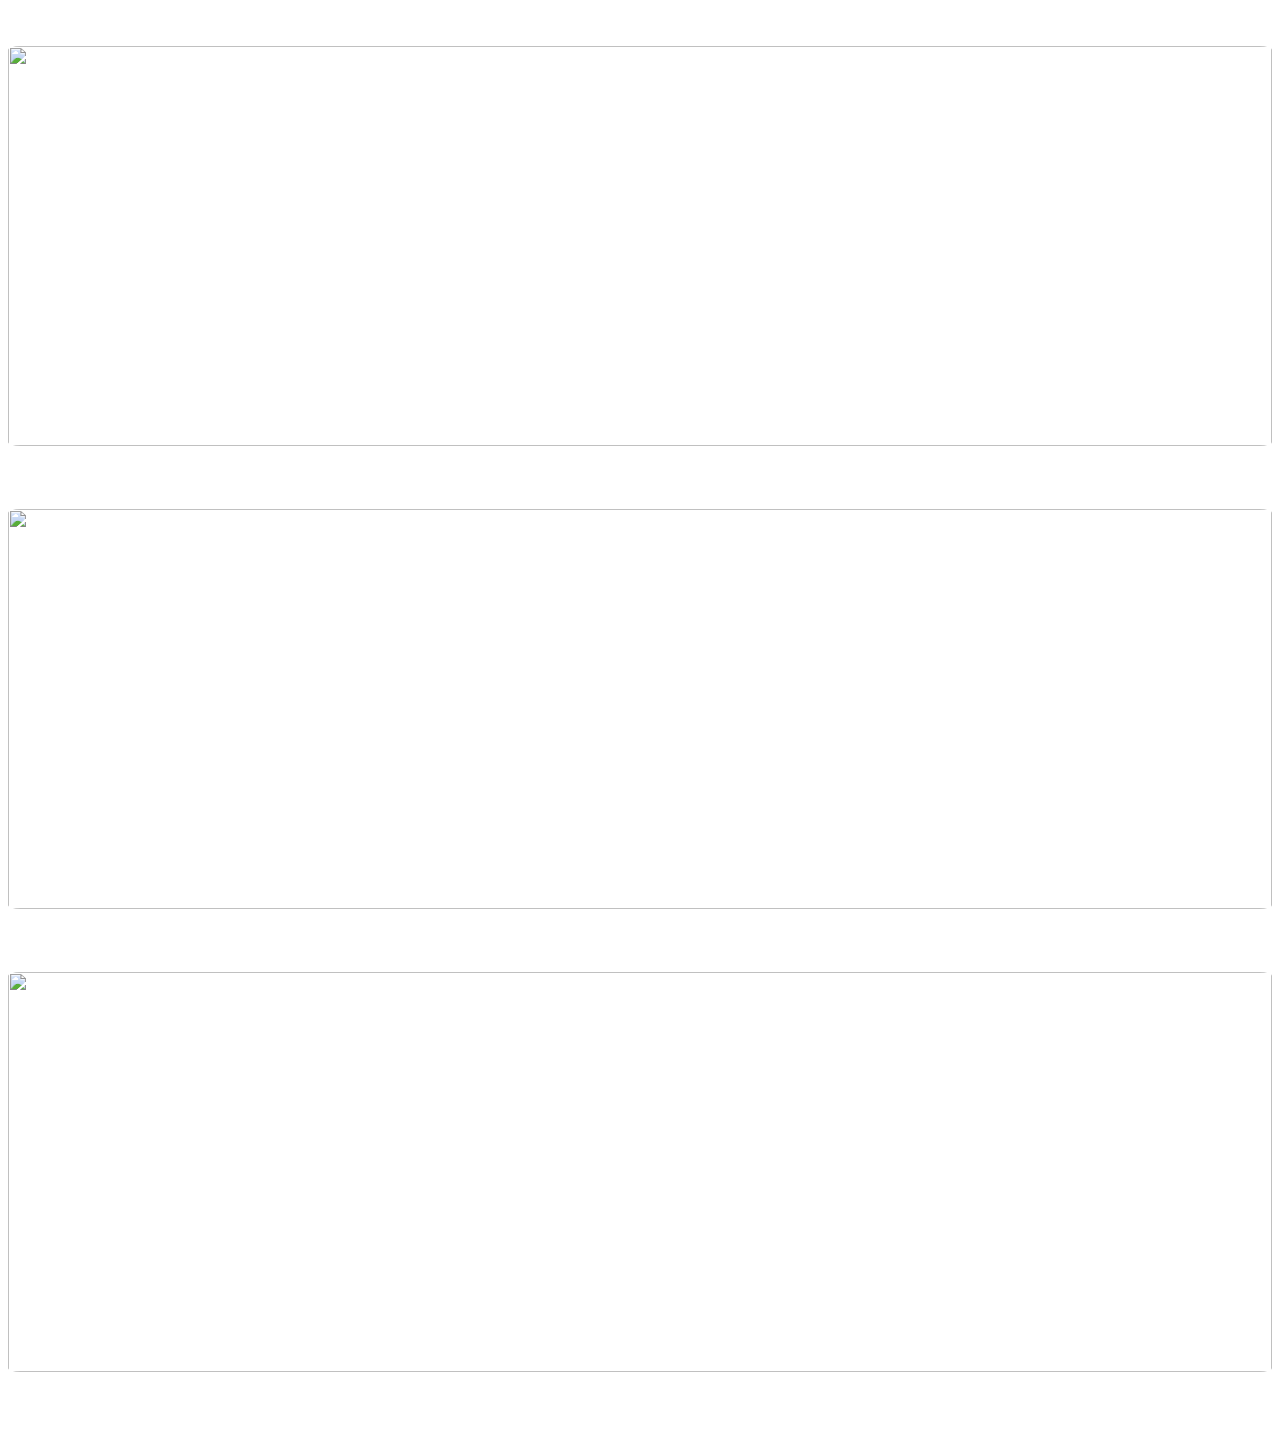
==== commit b80b2be0: "Img plus" ====
--- a/index.html
+++ b/index.html
@@ -12,11 +12,13 @@
 </head>
 <body class="p-5" >
    
-    <nav  class="navbar bg-light border  rounded container-fluid">
+  <nav  class="navbar bg-light border rounded container-fluid">
     <ul class=" nav nav-pills">
-        <img class="iconInsta" src="[data-uri]">
+        <img  src="[data-uri]">
         <span class="navbar-barnd fs-5 fw-bold ">Instagram</a></span>    
       </ul>
+    
+  
     
    
     <ul class="nav nav-pills" >
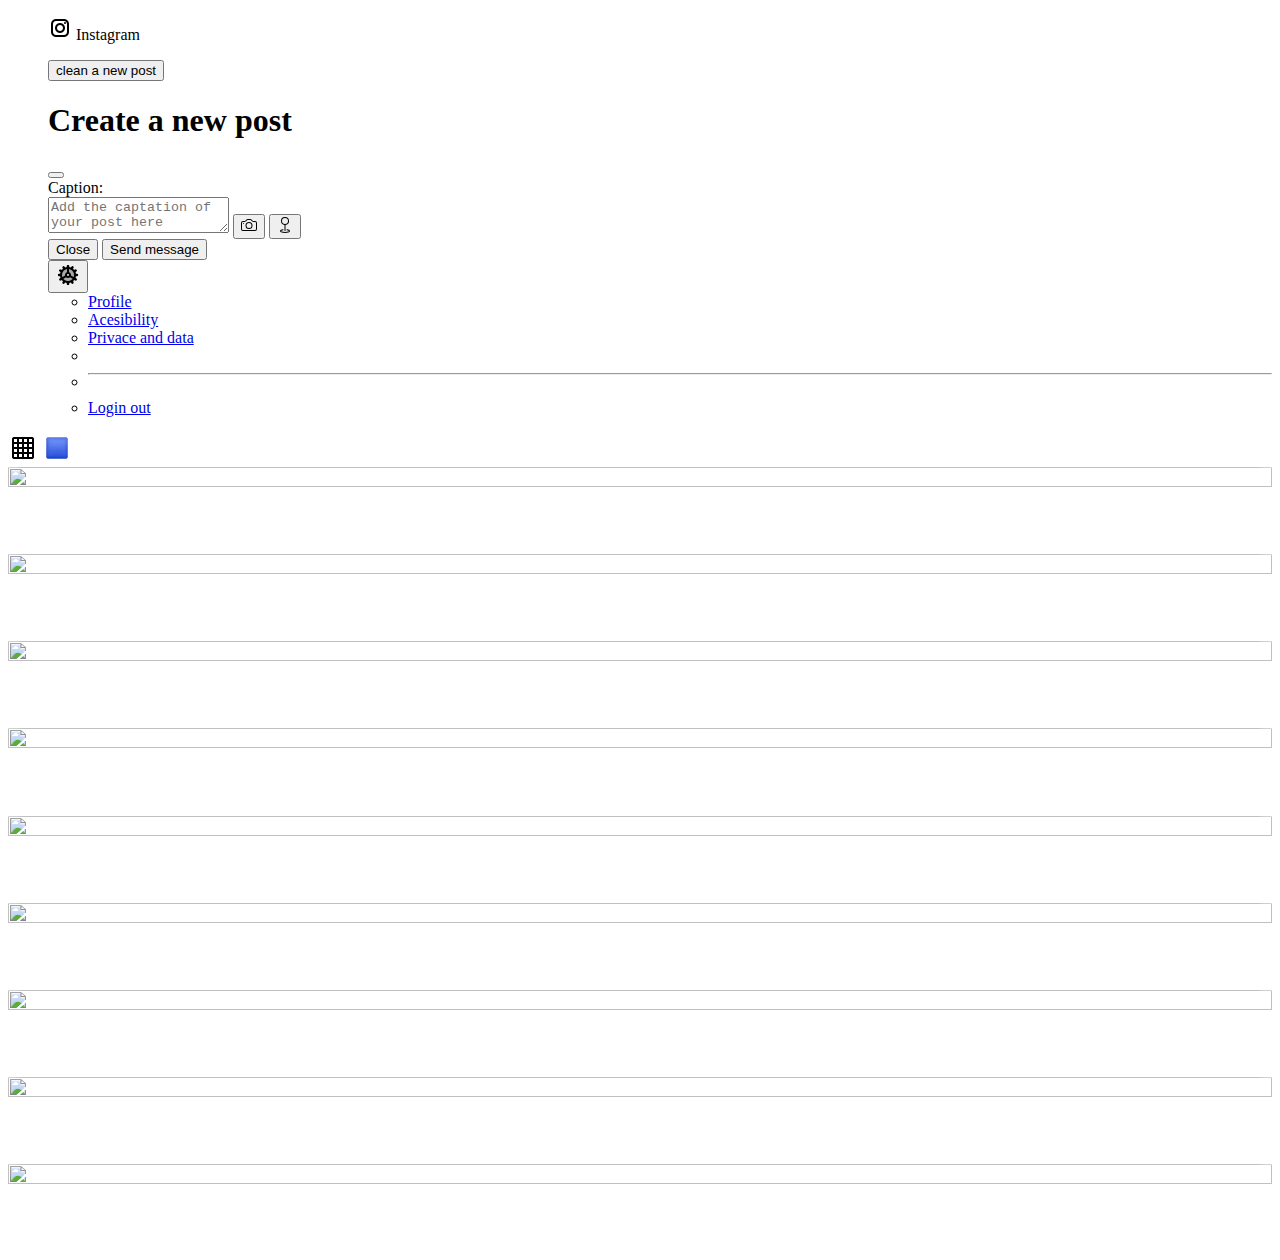
==== commit dbba89cf: "modificacion tamaño fotos" ====
--- a/index.html
+++ b/index.html
@@ -10,12 +10,12 @@
 
     <link rel=StyleSheet href="styles.css" TYPE="text/css" MEDIA=screen>
 </head>
-<body class="p-5" >
+<body class="mx-3 navbar">
    
-  <nav  class="navbar bg-light border rounded container-fluid">
+  <nav  class=" bg-light border rounded container-fluid p-2">
     <ul class=" nav nav-pills">
         <img  src="[data-uri]">
-        <span class="navbar-barnd fs-5 fw-bold ">Instagram</a></span>    
+        <span class="fs-5 fw-bold ">Instagram</a></span>    
       </ul>
     
   
@@ -69,13 +69,13 @@
         
    
    
-        <div class="btn-group " >
-            <button class="btn btn-secondary dropdown-toggle border-0  m-1" data-bs-display="static"  type="button" id="dropdownM" data-bs-toggle="dropdown"  aria-expanded="false">
+        <div class="btn-group ms-1 " >
+          <button type="button" class="btn btn-secondary border-0 dropdown-toggle" data-bs-toggle="dropdown" data-bs-display="static" aria-expanded="false">
              <img src="[data-uri]">
              
             </button>
             
-<ul class="dropdown-menu dropdown-menu-end dropdown-menu-lg-start">
+<ul class="dropdown-menu dropdown-menu-end">
               <li><a class="dropdown-item active" href="#">Profile</a></li>
               <li><a class="dropdown-item" href="#">Acesibility</a></li>
               <li><a class="dropdown-item" href="#">Privace and data</a></li>
@@ -89,8 +89,8 @@
        
     </nav>
         
-        <nav class="navbar ">
-            <div class="container-fluid justify-content-center  mt-2" >
+
+            <div class="container-fluid justify-content-center  my-2" >
     
     <img  class="nav-item btn btn-primary nav-link active  " src="[data-uri]">
    <a  href="Photos.html"> <img class=" nav-link " src="[data-uri]"></a>
@@ -102,7 +102,7 @@
 
 <div class="row  galery">
 
-<div class="col-lg-4 col-md-4 col-sm-4">
+<div class="col-lg-4 col-md- col-sm-4 ">
     <img  src="https://th.bing.com/th/id/OIP.LBVakXUW86-xFiCkzIv-rgHaEo?pid=ImgDet&rs=1">  
 </div>
     
@@ -114,7 +114,7 @@
     <img src="https://4.bp.blogspot.com/-_Q6SwV8HFqU/T9oWN85XyTI/AAAAAAAAfOs/NlTZmyBWUz4/s1600/Lagos-Montanas-Piedras-y-Arboles_Imagenes-HD-de-Montanas.jpg">
 </div>
 
-<div class="col-lg-4 col-md-4 col-sm-4">
+<div class="col-lg-4 col-md- col-sm-4">
 <img    src="https://evasion-online.com/image-photo/rome+capitale+d+italie/the-roman-coliseum-in-the-early-morning-655490208-5abd1d0f119fa80037ef98b9.jpg">
 </div>
 
--- a/styles.css
+++ b/styles.css
@@ -2,13 +2,10 @@
 
 .galery img{
     width: 100%;
-    height: 400px;
+    height: 90%;
     margin-bottom: 5%;
-    border-radius: 1%;
+    border-radius: 2%;
   
   }
-  .iconInsta{
-width: 10%;
-
-  }
+  
  